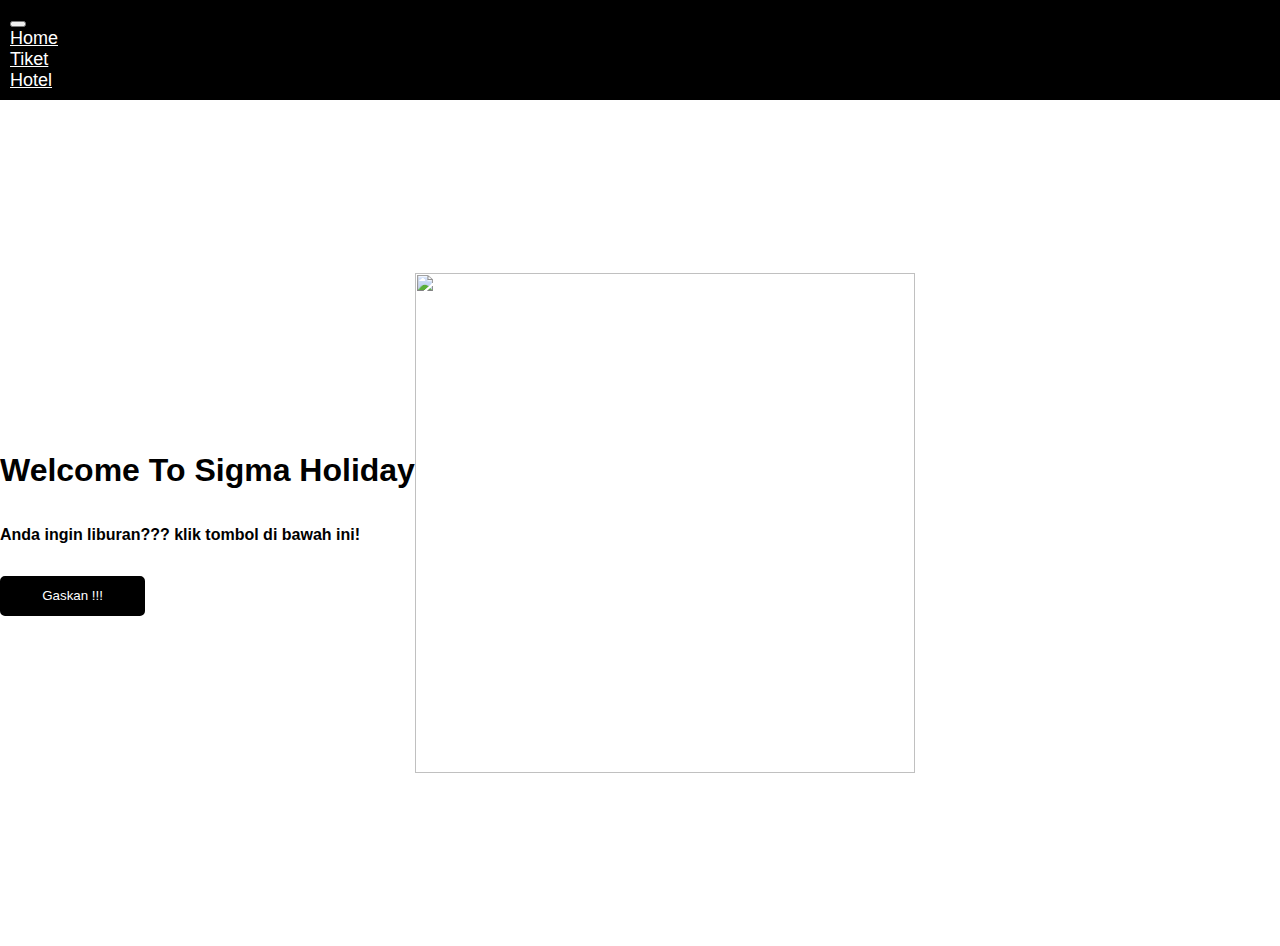
==== index.html @ 8f3eb317 "first commit" ====
<!DOCTYPE html>
<html lang="en">
<head>
    <meta charset="UTF-8">
    <meta name="viewport" content="width=device-width, initial-scale=1.0">
    <title>SIGMA HOLIDAY</title>
    <link rel="stylesheet" href="style.css">
    <link rel="stylesheet" href="https://stackpath.bootstrapcdn.com/bootstrap/5.0.0-alpha1/css/bootstrap.min.css" integrity="sha384-r4NyP46KrjDleawBgD5tp8Y7UzmLA05oM1iAEQ17CSuDqnUK2+k9luXQOfXJCJ4I" crossorigin="anonymous">
    <script src="https://cdn.jsdelivr.net/npm/popper.js@1.16.0/dist/umd/popper.min.js" integrity="sha384-Q6E9RHvbIyZFJoft+2mJbHaEWldlvI9IOYy5n3zV9zzTtmI3UksdQRVvoxMfooAo" crossorigin="anonymous"></script>
    <script src="https://stackpath.bootstrapcdn.com/bootstrap/5.0.0-alpha1/js/bootstrap.min.js" integrity="sha384-oesi62hOLfzrys4LxRF63OJCXdXDipiYWBnvTl9Y9/TRlw5xlKIEHpNyvvDShgf/" crossorigin="anonymous"></script>
</head>
<body>
        <nav class="navbar navbar-expand-sm navbar-light bg-black">
            <div class="container-fluid">
                <button class="navbar-toggler" type="button" data-toggle="collapse" data-target="#navbarID"
                    aria-controls="navbarID" aria-expanded="false" aria-label="Toggle navigation">
                    <span class="navbar-toggler-icon"></span>
                </button>
                <div class="collapse navbar-collapse justify-content-center" id="navbarID">
                    <div class="navbar-nav">
                        <a class="nav-link active" aria-current="page" href="#">Home</a>
                    </div>
                    <div class="navbar-nav">
                        <a class="nav-link active" aria-current="page" href="#">Tiket</a>
                    </div>
                    <div class="navbar-nav">
                        <a class="nav-link active" aria-current="page" href="#">Hotel</a>
                    </div>
                </div>
            </div>
        </nav>
    <div class="container">
        <div class="about-container">
            <h1 class="text">Welcome To Sigma Holiday</h1>
            <p class="desc">Anda ingin liburan??? klik tombol di bawah ini!</p>
            <button class="button">Gaskan !!!</button>
        </div>

        <div class="image-container">
            <img src="c:\Users\jecon\Downloads\pexels-sanaan-3052361.jpg" width="500" height="500" alt="" class="image">
        </div>

    </div>
</body>
</html>
---- style.css ----
body{
    padding: 0;
    margin: 0;
    background-color: #ffffff !important;
}

*{
    font-family: Arial, Helvetica, sans-serif;
}

.navbar-nav a{
    color: white !important; 
    font-size: 18px;
}

.navbar-brand{
    color: white !important; 
    font-weight: bold;
    font-size: 40px;
}

.container{
    display: flex;
    align-items: center;
    flex-direction: row;
    width: max-content;
    height: 94vh;
    justify-content: space-between;
}

.about-container{
    display: flex;
    width: 50%;
    flex-direction: column;
}

.text{
    color: black;
    font-weight: bolder;
    font-family: 'Segoe UI', Tahoma, Geneva, Verdana, sans-serif;

}

.navbar{
    background-color: black;
    padding: 10px;
}

.button{
    margin-top: 1rem;
    width: 35%;
    height: 40px;
    border-radius: 5px;
    color: white;
    border: 2px black solid;
    background-color: black;
}

.image-container{
    display: flex;
}

.navbar{
    height: 80px;
}

.desc{
    font-weight: 600;
}

.contact{
    color: black;
    background-color: white;
    width: 100px;
    height: 40px;
    border-radius: 20px;
    font-weight: bold;
    border: none;
    font-size: 13px;
}
.image{
    border-radius: 10;
}
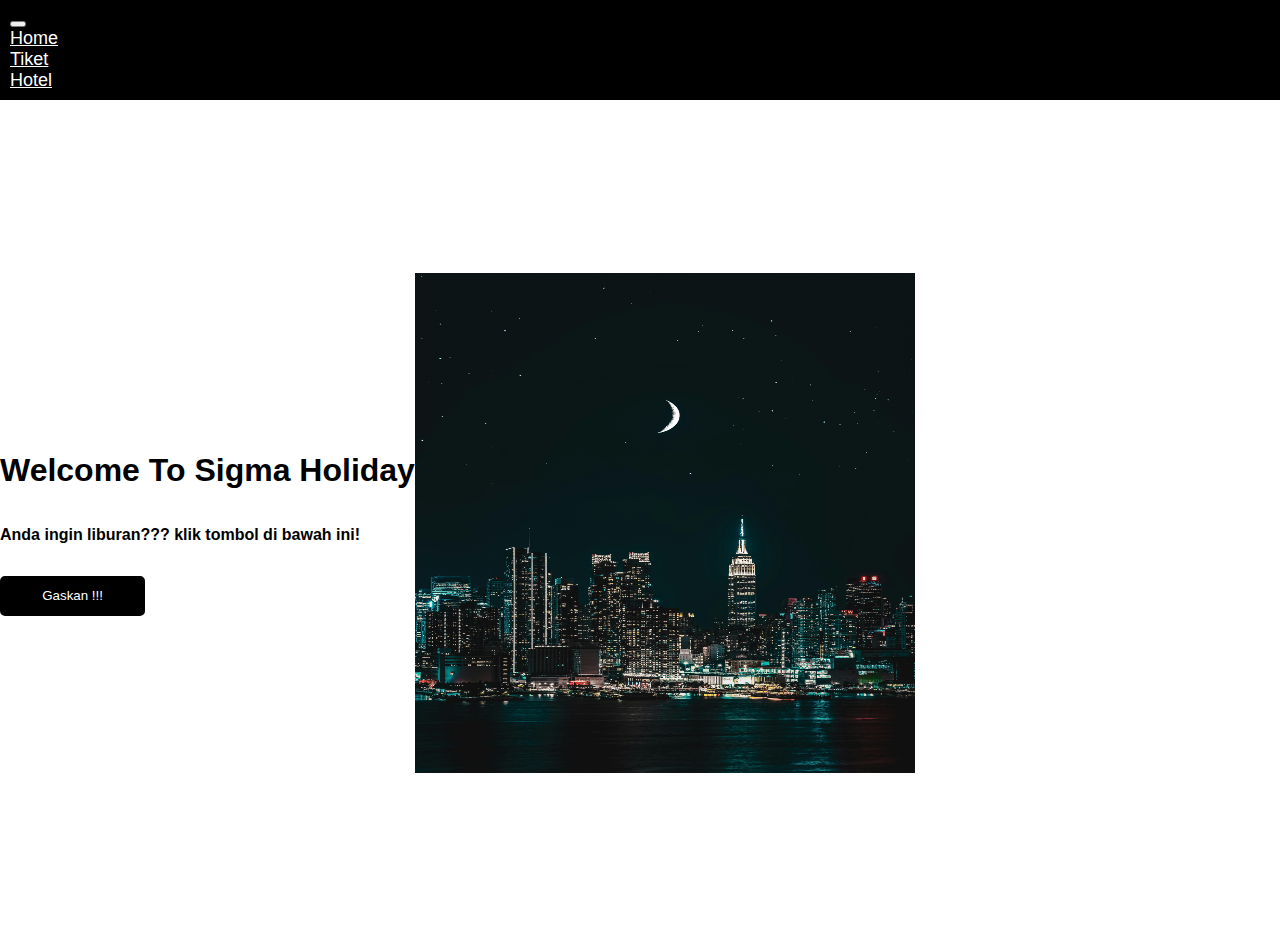
==== commit fb51615f: "add fitur login" ====
--- a/index.html
+++ b/index.html
@@ -4,7 +4,7 @@
     <meta charset="UTF-8">
     <meta name="viewport" content="width=device-width, initial-scale=1.0">
     <title>SIGMA HOLIDAY</title>
-    <link rel="stylesheet" href="style.css">
+    <link rel="stylesheet" href="assets/CSS/style.css">
     <link rel="stylesheet" href="https://stackpath.bootstrapcdn.com/bootstrap/5.0.0-alpha1/css/bootstrap.min.css" integrity="sha384-r4NyP46KrjDleawBgD5tp8Y7UzmLA05oM1iAEQ17CSuDqnUK2+k9luXQOfXJCJ4I" crossorigin="anonymous">
     <script src="https://cdn.jsdelivr.net/npm/popper.js@1.16.0/dist/umd/popper.min.js" integrity="sha384-Q6E9RHvbIyZFJoft+2mJbHaEWldlvI9IOYy5n3zV9zzTtmI3UksdQRVvoxMfooAo" crossorigin="anonymous"></script>
     <script src="https://stackpath.bootstrapcdn.com/bootstrap/5.0.0-alpha1/js/bootstrap.min.js" integrity="sha384-oesi62hOLfzrys4LxRF63OJCXdXDipiYWBnvTl9Y9/TRlw5xlKIEHpNyvvDShgf/" crossorigin="anonymous"></script>
@@ -37,7 +37,7 @@
         </div>
 
         <div class="image-container">
-            <img src="c:\Users\jecon\Downloads\pexels-sanaan-3052361.jpg" width="500" height="500" alt="" class="image">
+            <img src="assets/image/pexels-sanaan-3052361.jpg" width="500" height="500" alt="" class="image">
         </div>
 
     </div>
--- a/assets/CSS/style.css
+++ b/assets/CSS/style.css
@@ -0,0 +1,83 @@
+body{
+    padding: 0;
+    margin: 0;
+    background-color: #ffffff !important;
+}
+
+*{
+    font-family: Arial, Helvetica, sans-serif;
+}
+
+.navbar-nav a{
+    color: white !important; 
+    font-size: 18px;
+}
+
+.navbar-brand{
+    color: white !important; 
+    font-weight: bold;
+    font-size: 40px;
+}
+
+.container{
+    display: flex;
+    align-items: center;
+    flex-direction: row;
+    width: max-content;
+    height: 94vh;
+    justify-content: space-between;
+}
+
+.about-container{
+    display: flex;
+    width: 50%;
+    flex-direction: column;
+}
+
+.text{
+    color: black;
+    font-weight: bolder;
+    font-family: 'Segoe UI', Tahoma, Geneva, Verdana, sans-serif;
+
+}
+
+.navbar{
+    background-color: black;
+    padding: 10px;
+}
+
+.button{
+    margin-top: 1rem;
+    width: 35%;
+    height: 40px;
+    border-radius: 5px;
+    color: white;
+    border: 2px black solid;
+    background-color: black;
+}
+
+.image-container{
+    display: flex;
+}
+
+.navbar{
+    height: 80px;
+}
+
+.desc{
+    font-weight: 600;
+}
+
+.contact{
+    color: black;
+    background-color: white;
+    width: 100px;
+    height: 40px;
+    border-radius: 20px;
+    font-weight: bold;
+    border: none;
+    font-size: 13px;
+}
+.image{
+    border-radius: 10;
+}